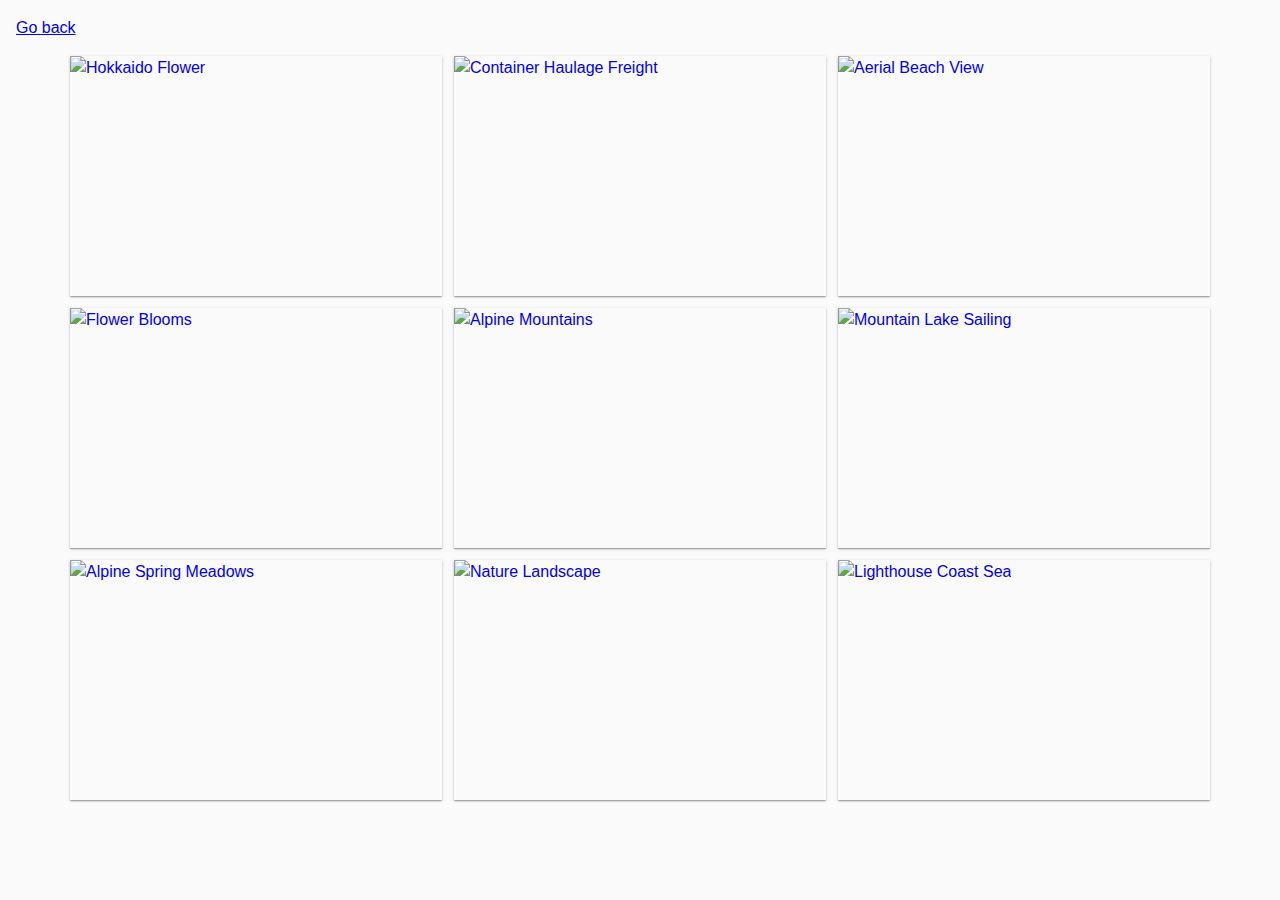
==== 01-gallery.html @ 2547582f "1" ====
<!DOCTYPE html>
<html lang="uk">
  <head>
    <meta charset="UTF-8" />
    <meta name="viewport" content="width=device-width, initial-scale=1.0" />
    <meta http-equiv="X-UA-Compatible" content="ie=edge" />
    <title>Image gallery</title>
    <link rel="stylesheet" href="css/common.css" />
    <link rel="stylesheet" href="css/styles.css" />
    <link rel="stylesheet" href="https://cdn.jsdelivr.net/npm/basiclightbox@5.0.4/dist/basicLightbox.min.css">
  </head>
  <body>
    <p><a href="index.html">Go back</a></p>

    <!-- Add gallery items to this list -->
    <div class="gallery"></div>

    <script src="js/01-gallery.js" type="module"></script>
    <!-- <script src="https://cdn.jsdelivr.net/npm/basiclightbox@5.0.4/dist/basicLightbox.min.js" type="module"></script> -->
  </body>
</html>
---- css/common.css ----
* {
  box-sizing: border-box;
}

body {
  margin: 16px;
  font-family: -apple-system, BlinkMacSystemFont, 'Segoe UI', Roboto, Oxygen,
    Ubuntu, Cantarell, 'Open Sans', 'Helvetica Neue', sans-serif;
  -webkit-font-smoothing: antialiased;
  -moz-osx-font-smoothing: grayscale;
  background-color: #fafafa;
  color: #212121;
  line-height: 1.5;
}

input {
  padding: 8px;
  font: inherit;
}

button {
  padding: 8px 12px;
  cursor: pointer;
}
---- css/styles.css ----
:root {
  --timing-function: cubic-bezier(0.4, 0, 0.2, 1);
  --animation-duration: 250ms;
}

.gallery {
  display: grid;
  max-width: 1140px;
  grid-template-columns: repeat(auto-fit, minmax(320px, 1fr));
  grid-auto-rows: 240px;
  grid-gap: 12px;
  justify-content: center;
  padding: 0;
  list-style: none;
  margin-left: auto;
  margin-right: auto;
}

.gallery__item {
  position: relative;
  box-shadow: 0px 1px 3px 0px rgba(0, 0, 0, 0.2),
    0px 1px 1px 0px rgba(0, 0, 0, 0.14), 0px 2px 1px -1px rgba(0, 0, 0, 0.12);
}

.gallery__image:hover {
  transform: scale(1.03);
}

.gallery__image {
  height: 100%;
  width: 100%;
  object-fit: cover;
  transition: transform var(--animation-duration) var(--timing-function);
}

.gallery__link {
  display: block;
  text-decoration: none;
  height: 100%;
}

.gallery__link:hover {
  cursor: zoom-in;
}

html {
	width: 100%;
	height: 100%;
	font-family: sans-serif;
}
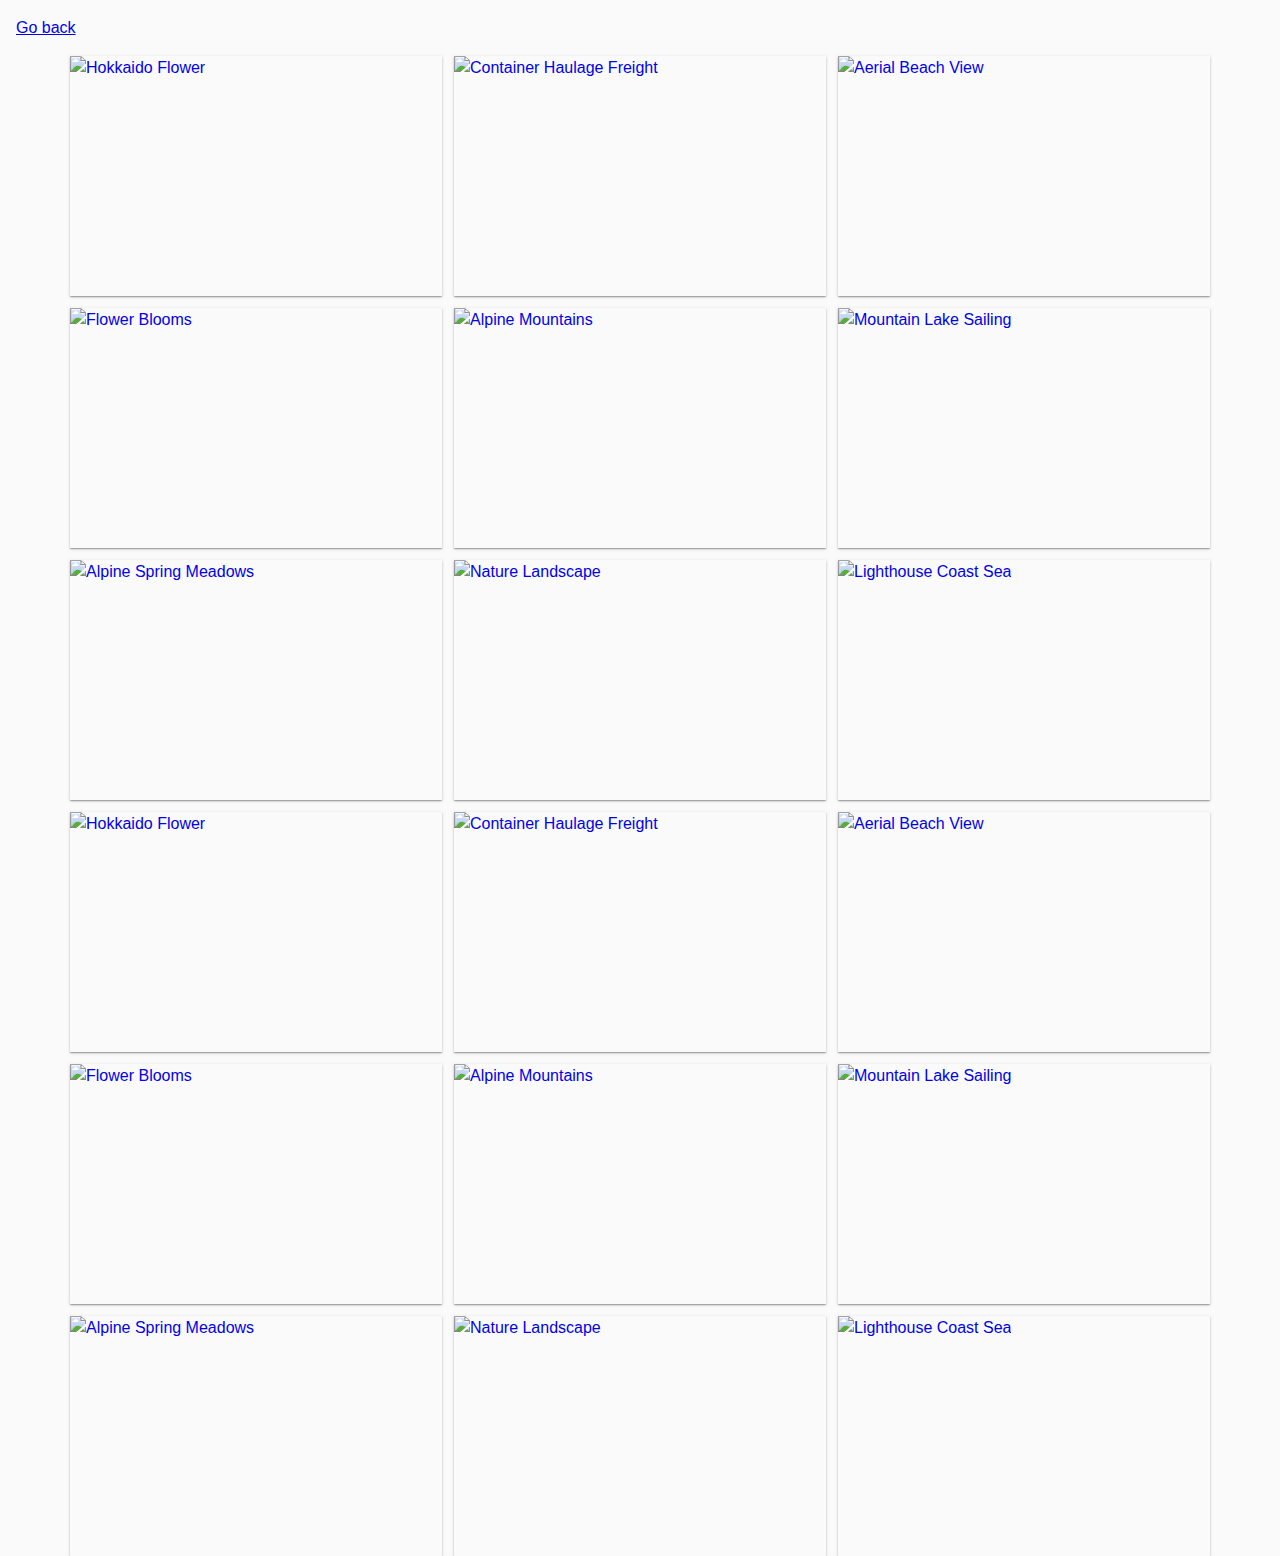
==== commit bd203be5: "2" ====
--- a/01-gallery.html
+++ b/01-gallery.html
@@ -16,6 +16,6 @@
     <div class="gallery"></div>
 
     <script src="js/01-gallery.js" type="module"></script>
-    <!-- <script src="https://cdn.jsdelivr.net/npm/basiclightbox@5.0.4/dist/basicLightbox.min.js" type="module"></script> -->
+    <script src="https://cdn.jsdelivr.net/npm/basiclightbox@5.0.4/dist/basicLightbox.min.js"></script>
   </body>
 </html>
